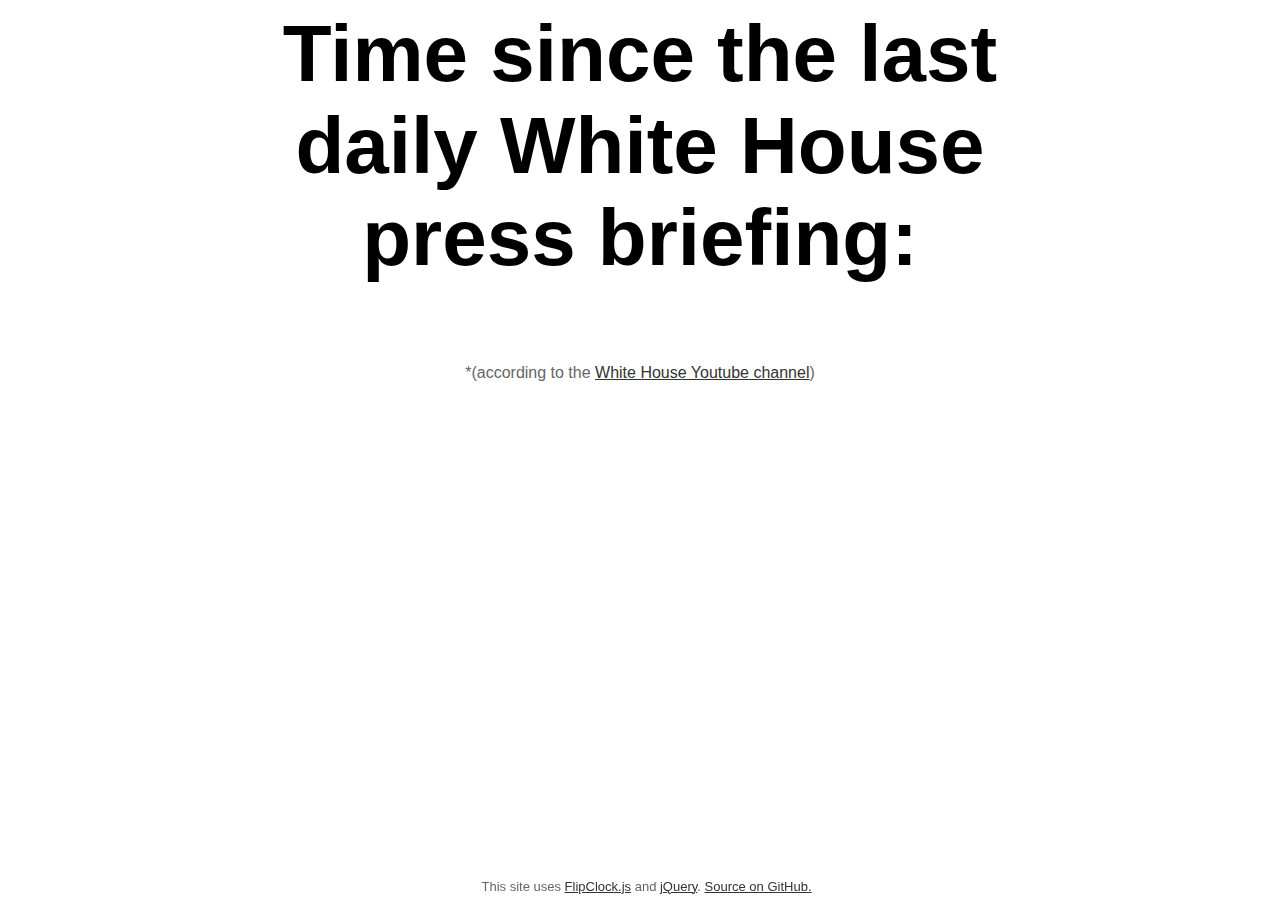
==== src/index.html @ da234974 "moved files around, added update.py script" ====
<!DOCTYPE html>
<html>
  <head>
    <link rel="stylesheet" href="flipclock.css">
    <link rel="stylesheet" href="pressbriefing.css">
  </head>
  <body>
    <div class="container">
      <h1>Time since the last daily White House press briefing:</h1>
      <div class="clock"></div>
      <div class="source">*(according to the <a href="https://www.youtube.com/playlist?list=PLRJNAhZxtqH_3Nl-7n1vhgTUHyFSuQ0nI">White House Youtube channel</a>)</div>
    </div>
    <div class="footer">
      This site uses <a href="http://flipclockjs.com/">FlipClock.js</a> and <a href="https://jquery.com/">jQuery</a>.

      <a href="https://github.com/agrif/pressbriefing">Source on GitHub.</a>
    </div>

    <script src="jquery-3.4.0.min.js"></script>
    <script src="flipclock.min.js"></script>
    <script src="start.js"></script>
    <script src="pressbriefing.js"></script>
  </body>
</html>
---- src/pressbriefing.css ----
body {
    background-color: white;
    color: #666;
    font-family: Helvetica, Arial, sans-serif;
}

.container {
}

h1 {
    color: black;
    margin: 0 auto;
    margin-bottom: 1em;
    max-width: 800px;
    font-size: 60pt;
    text-align: center;
}

.clock {
    width: 620px;
    margin: 0 auto;
}

.source {
    margin: 0 auto;
    margin-top: 1em;
    max-width: 800px;
    text-align: center;
    margin-bottom: 2em;
}

a:link, a:visited, a:hover, a:active {
    color: #333;
    text-decoration: underline;
}

.footer {
    font-size: small;
    position: fixed;
    left: 0;
    bottom: 0;
    width: 100%;
    text-align: center;
    z-index: 50;
    padding: 0.5em;
    background-color: rgba(255, 255, 255, 0.5);
}
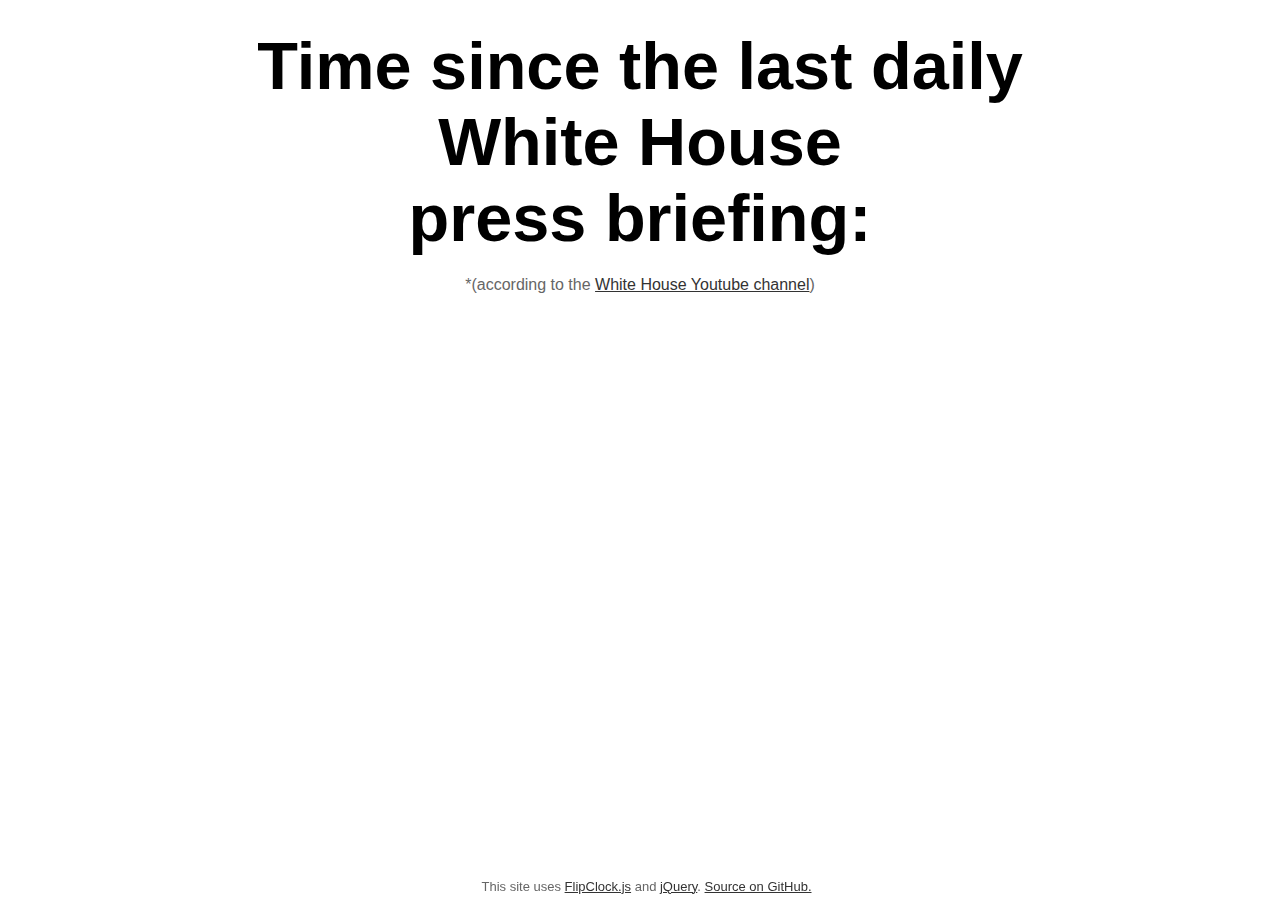
==== commit a420d53a: "update style, reorganize informatios" ====
--- a/src/index.html
+++ b/src/index.html
@@ -6,9 +6,10 @@
   </head>
   <body>
     <div class="container">
-      <h1>Time since the last daily White House press briefing:</h1>
+      <h1>Time since the last daily White&nbspHouse press&nbspbriefing:</h1>
+      <div class="source">*(according to the <a href="https://www.youtube.com/playlist?list=PLRJNAhZxtqH_3Nl-7n1vhgTUHyFSuQ0nI">White House Youtube channel</a>)</div>
       <div class="clock"></div>
-      <div class="source">*(according to the <a href="https://www.youtube.com/playlist?list=PLRJNAhZxtqH_3Nl-7n1vhgTUHyFSuQ0nI">White House Youtube channel</a>)</div>
+      <div class="latest"></div>
     </div>
     <div class="footer">
       This site uses <a href="http://flipclockjs.com/">FlipClock.js</a> and <a href="https://jquery.com/">jQuery</a>.
--- a/src/pressbriefing.css
+++ b/src/pressbriefing.css
@@ -2,6 +2,7 @@
     background-color: white;
     color: #666;
     font-family: Helvetica, Arial, sans-serif;
+    padding: 20px;
 }
 
 .container {
@@ -10,23 +11,21 @@
 h1 {
     color: black;
     margin: 0 auto;
-    margin-bottom: 1em;
     max-width: 800px;
-    font-size: 60pt;
+    font-size: 50pt;
     text-align: center;
+    margin-bottom: 20px;
 }
 
 .clock {
-    width: 620px;
-    margin: 0 auto;
+    width: 460px;
+    margin: 50px auto;
 }
 
-.source {
+.source, .latest {
     margin: 0 auto;
-    margin-top: 1em;
     max-width: 800px;
     text-align: center;
-    margin-bottom: 2em;
 }
 
 a:link, a:visited, a:hover, a:active {
@@ -43,5 +42,5 @@
     text-align: center;
     z-index: 50;
     padding: 0.5em;
-    background-color: rgba(255, 255, 255, 0.5);
+    background-color: rgba(255, 255, 255, 0.75);
 }
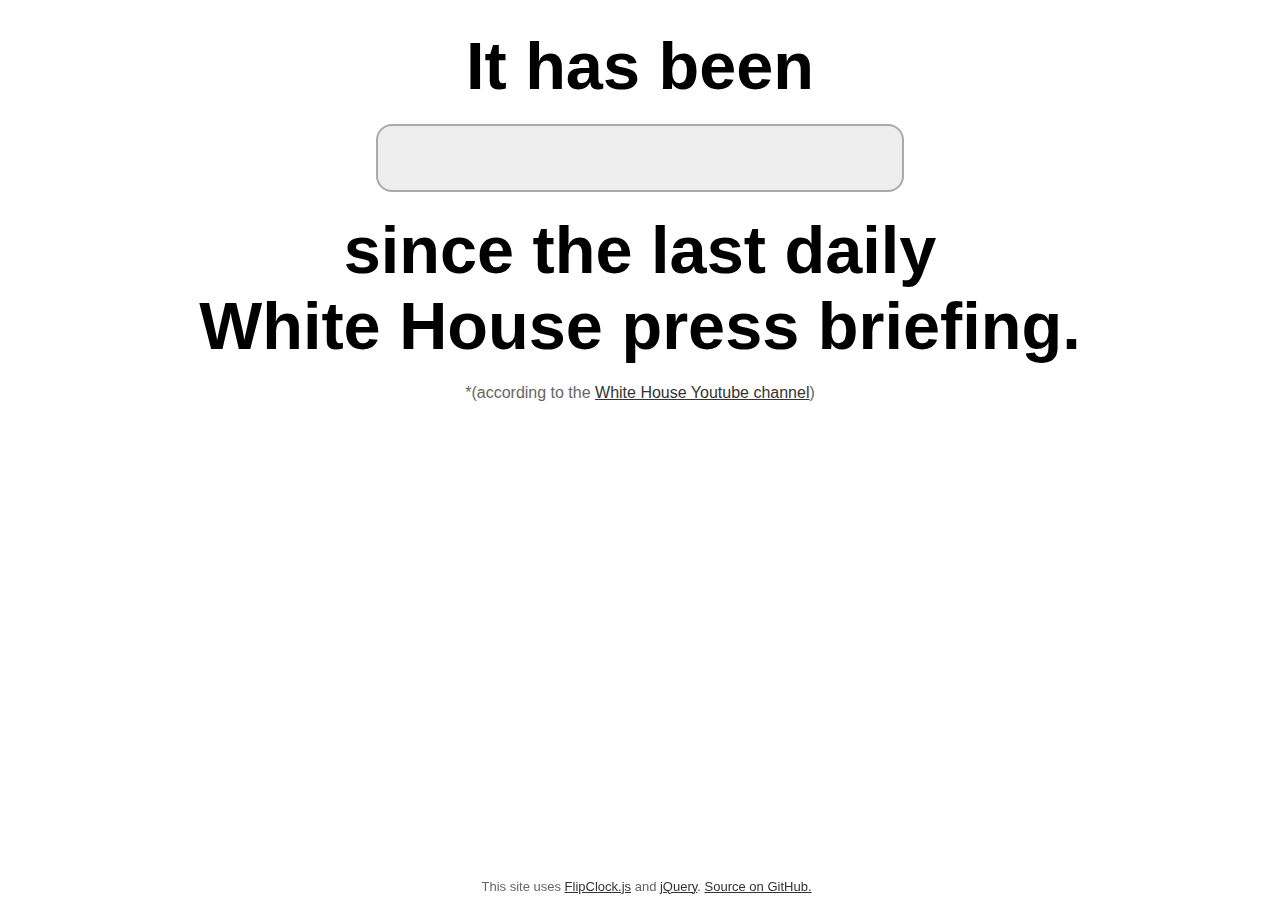
==== commit 16114fde: "yak shaving" ====
--- a/src/index.html
+++ b/src/index.html
@@ -6,9 +6,10 @@
   </head>
   <body>
     <div class="container">
-      <h1>Time since the last daily White&nbspHouse press&nbspbriefing:</h1>
+      <h1>It has been</h1>
+      <div class="clock"></div>
+      <h1>since the last&nbspdaily<br>White&nbspHouse press&nbspbriefing.</h1>
       <div class="source">*(according to the <a href="https://www.youtube.com/playlist?list=PLRJNAhZxtqH_3Nl-7n1vhgTUHyFSuQ0nI">White House Youtube channel</a>)</div>
-      <div class="clock"></div>
       <div class="latest"></div>
     </div>
     <div class="footer">
--- a/src/pressbriefing.css
+++ b/src/pressbriefing.css
@@ -1,7 +1,7 @@
 body {
     background-color: white;
     color: #666;
-    font-family: Helvetica, Arial, sans-serif;
+    font-family: "Helvetica Neue", Helvetica, sans-serif;
     padding: 20px;
 }
 
@@ -11,7 +11,7 @@
 h1 {
     color: black;
     margin: 0 auto;
-    max-width: 800px;
+    max-width: 1000px;
     font-size: 50pt;
     text-align: center;
     margin-bottom: 20px;
@@ -19,11 +19,15 @@
 
 .clock {
     width: 460px;
-    margin: 50px auto;
+    margin: 20px auto;
+    padding: 2em;
+    background-color: #eee;
+    border-radius: 1em;
+    border: 2px solid #aaa;
 }
 
 .source, .latest {
-    margin: 0 auto;
+    margin: 0.5em auto;
     max-width: 800px;
     text-align: center;
 }
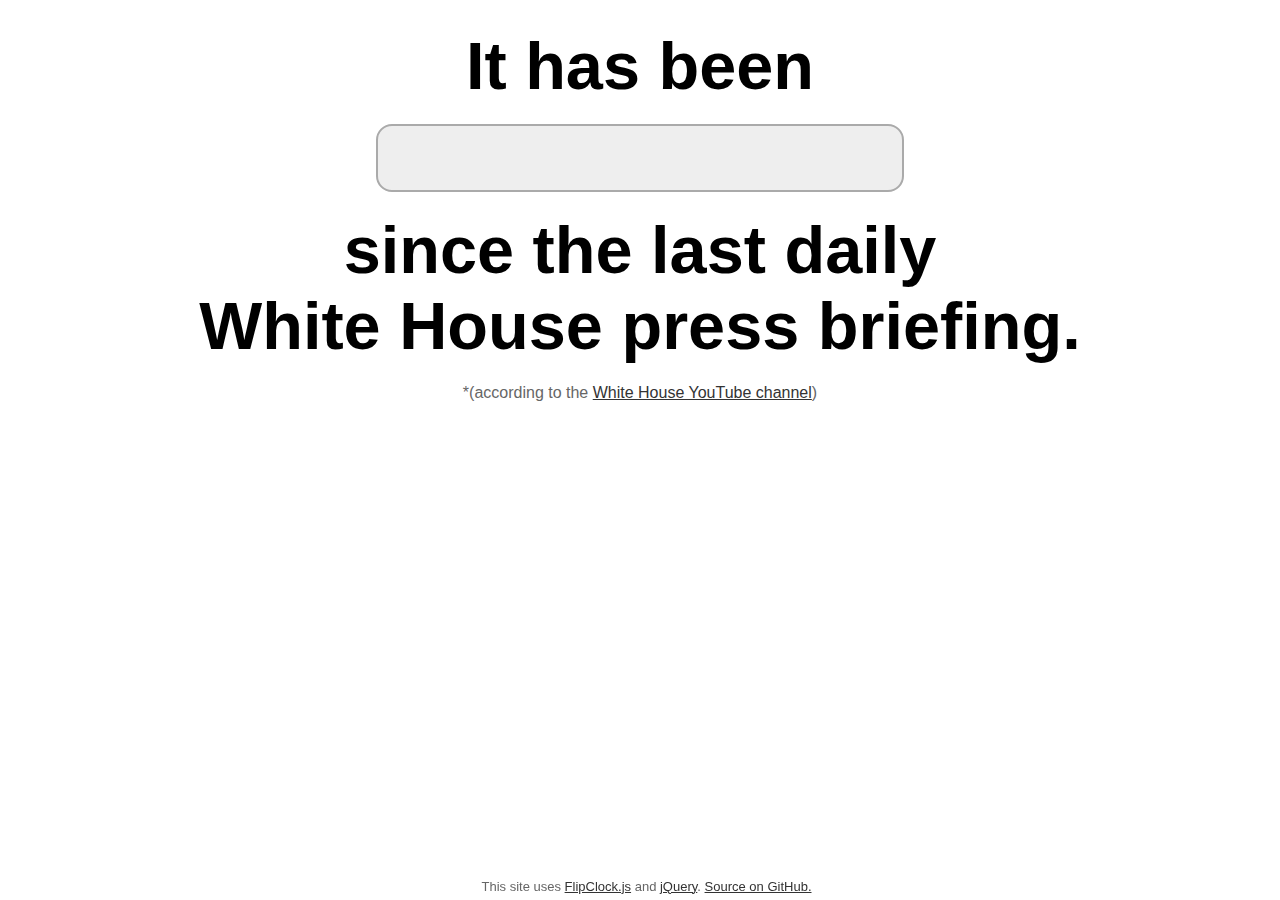
==== commit 8b9255bd: "YouTube not Youtube (lol)" ====
--- a/src/index.html
+++ b/src/index.html
@@ -1,6 +1,28 @@
 <!DOCTYPE html>
-<html>
+<html lang="en-US">
   <head>
+    <meta charset="UTF-8"/>
+
+    <title>The Last White House Press Briefing</title>
+    <meta name="description" content="How long has it been since the last daily White House press briefing?"/>
+    <link rel="canonical" href="https://thelastwhitehousepressbriefing.com/">
+    <link rel="icon" type="image/png" sizes="256x256" href="icon.png">
+
+    <meta property="og:locale" content="en_US"/>
+    <meta property="og:type" content="website"/>
+    <meta property="og:title" content="The Last White House Press Briefing"/>
+    <meta property="og:description" content="How long has it been since the last daily White House press briefing?"/>
+    <meta property="og:url" content="https://thelastwhitehousepressbriefing.com/"/>
+    <meta property="og:site_name" content="The Last White House Press Briefing"/>
+    <meta property="og:image" content="https://thelastwhitehousepressbriefing.com/preview.png"/>
+    <meta property="og:image:secure_url" content="https://thelastwhitehousepressbriefing.com/preview.png"/>
+
+    <meta name="twitter:card" content="summary"/>
+    <meta name="twitter:description" content="How long has it been since the last daily White House press briefing?"/>
+    <meta name="twitter:title" content="The Last White House Press Briefing"/>
+    <meta name="twitter:creator" content="@agrif"/>
+    <meta name="twitter:image" content="https://thelastwhitehousepressbriefing.com/preview.png"/>
+
     <link rel="stylesheet" href="flipclock.css">
     <link rel="stylesheet" href="pressbriefing.css">
   </head>
@@ -9,7 +31,7 @@
       <h1>It has been</h1>
       <div class="clock"></div>
       <h1>since the last&nbspdaily<br>White&nbspHouse press&nbspbriefing.</h1>
-      <div class="source">*(according to the <a href="https://www.youtube.com/playlist?list=PLRJNAhZxtqH_3Nl-7n1vhgTUHyFSuQ0nI">White House Youtube channel</a>)</div>
+      <div class="source">*(according to the <a href="https://www.youtube.com/playlist?list=PLRJNAhZxtqH_3Nl-7n1vhgTUHyFSuQ0nI">White House YouTube channel</a>)</div>
       <div class="latest"></div>
     </div>
     <div class="footer">
